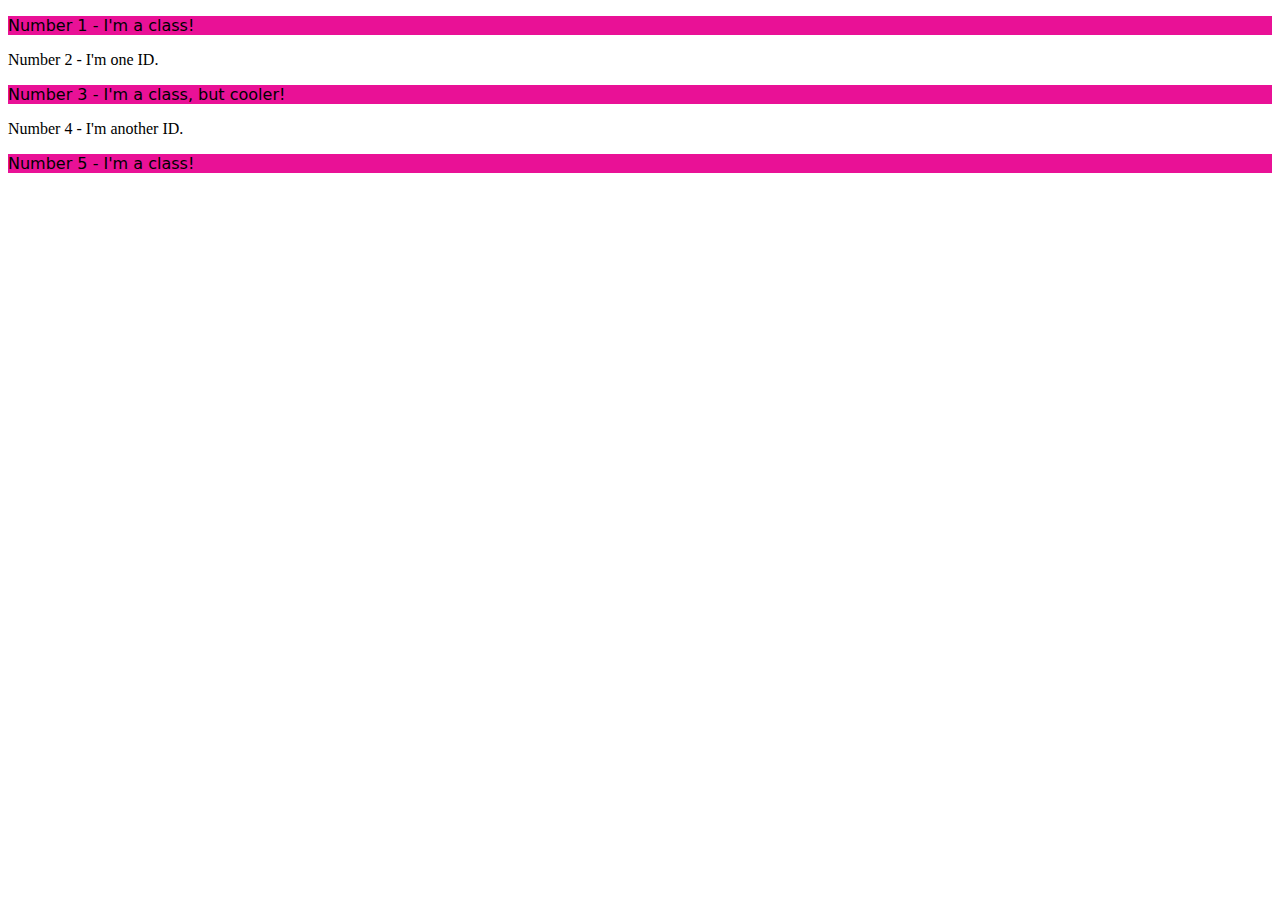
==== foundations/02-class-id-selectors/index.html @ 9d78fa7b "Assigned text designated as odd with .odd class. Added style rules for .odd class." ====
<!DOCTYPE html>
<html lang="en">
  <head>
    <meta charset="UTF-8">
    <meta http-equiv="X-UA-Compatible" content="IE=edge">
    <meta name="viewport" content="width=device-width, initial-scale=1.0">
    <title>Class and ID Selectors</title>
    <link rel="stylesheet" href="style.css">
  </head>
  <body>
    <p class="odd">Number 1 - I'm a class!</p>
    <div>Number 2 - I'm one ID.</div>
    <p class="odd">Number 3 - I'm a class, but cooler!</p>
    <div>Number 4 - I'm another ID.</div>
    <p class="odd">Number 5 - I'm a class!</p>
  </body>
</html>
---- foundations/02-class-id-selectors/style.css ----
/* Elements designated as odd numbers */
.odd {
    background-color: #e91196;
    font-family: "Veradana", "DejaVu Sans", sans-serif;
}
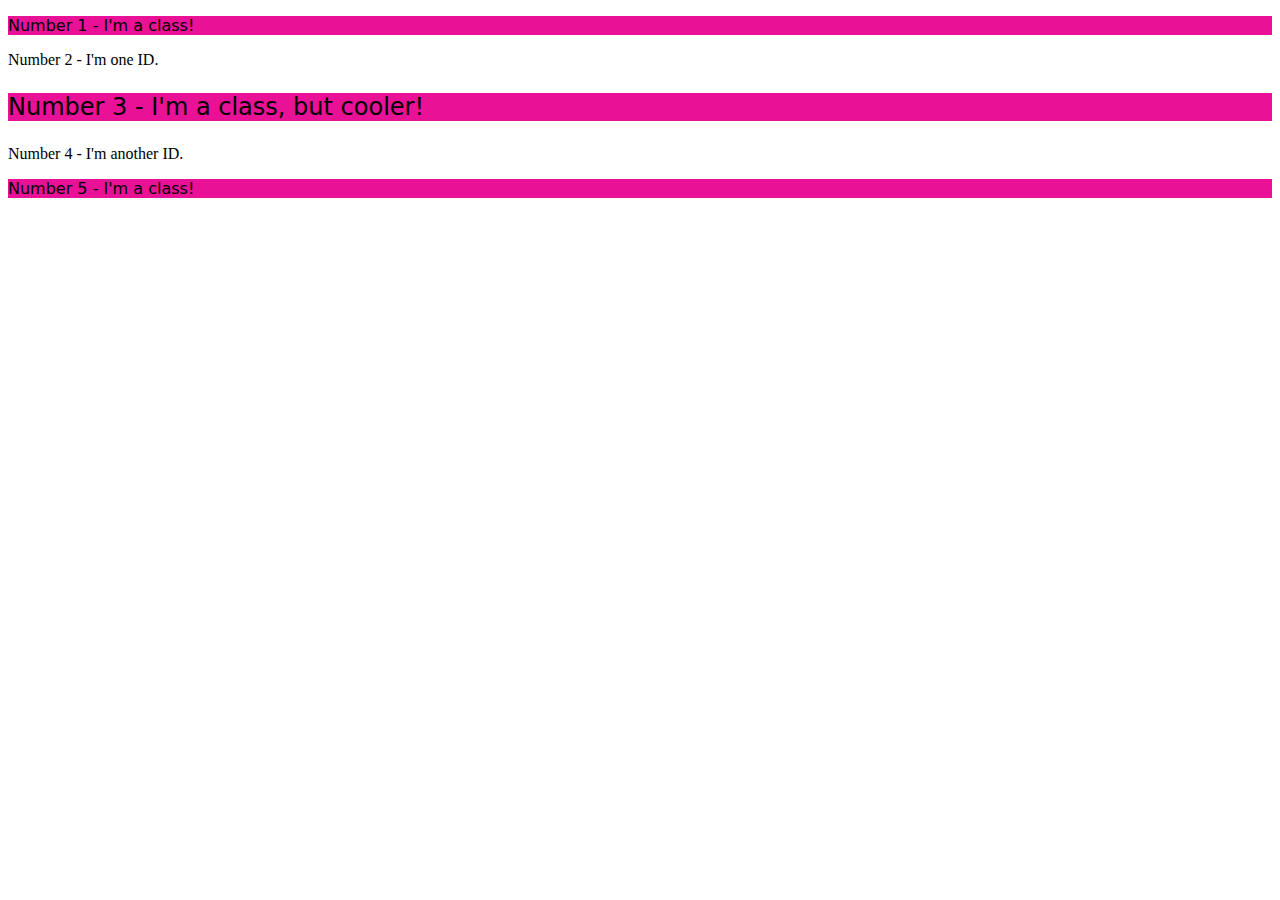
==== commit c5c23e88: "Added class to number 3 and added font styling rule" ====
--- a/foundations/02-class-id-selectors/index.html
+++ b/foundations/02-class-id-selectors/index.html
@@ -10,8 +10,8 @@
   <body>
     <p class="odd">Number 1 - I'm a class!</p>
     <div>Number 2 - I'm one ID.</div>
-    <p class="odd">Number 3 - I'm a class, but cooler!</p>
+    <p class="odd med-font">Number 3 - I'm a class, but cooler!</p>
     <div>Number 4 - I'm another ID.</div>
-    <p class="odd">Number 5 - I'm a class!</p>
+    <p class="odd" >Number 5 - I'm a class!</p>
   </body>
 </html>--- a/foundations/02-class-id-selectors/style.css
+++ b/foundations/02-class-id-selectors/style.css
@@ -2,4 +2,8 @@
 .odd {
     background-color: #e91196;
     font-family: "Veradana", "DejaVu Sans", sans-serif;
+}
+
+.med-font {
+    font-size: 24px;
 }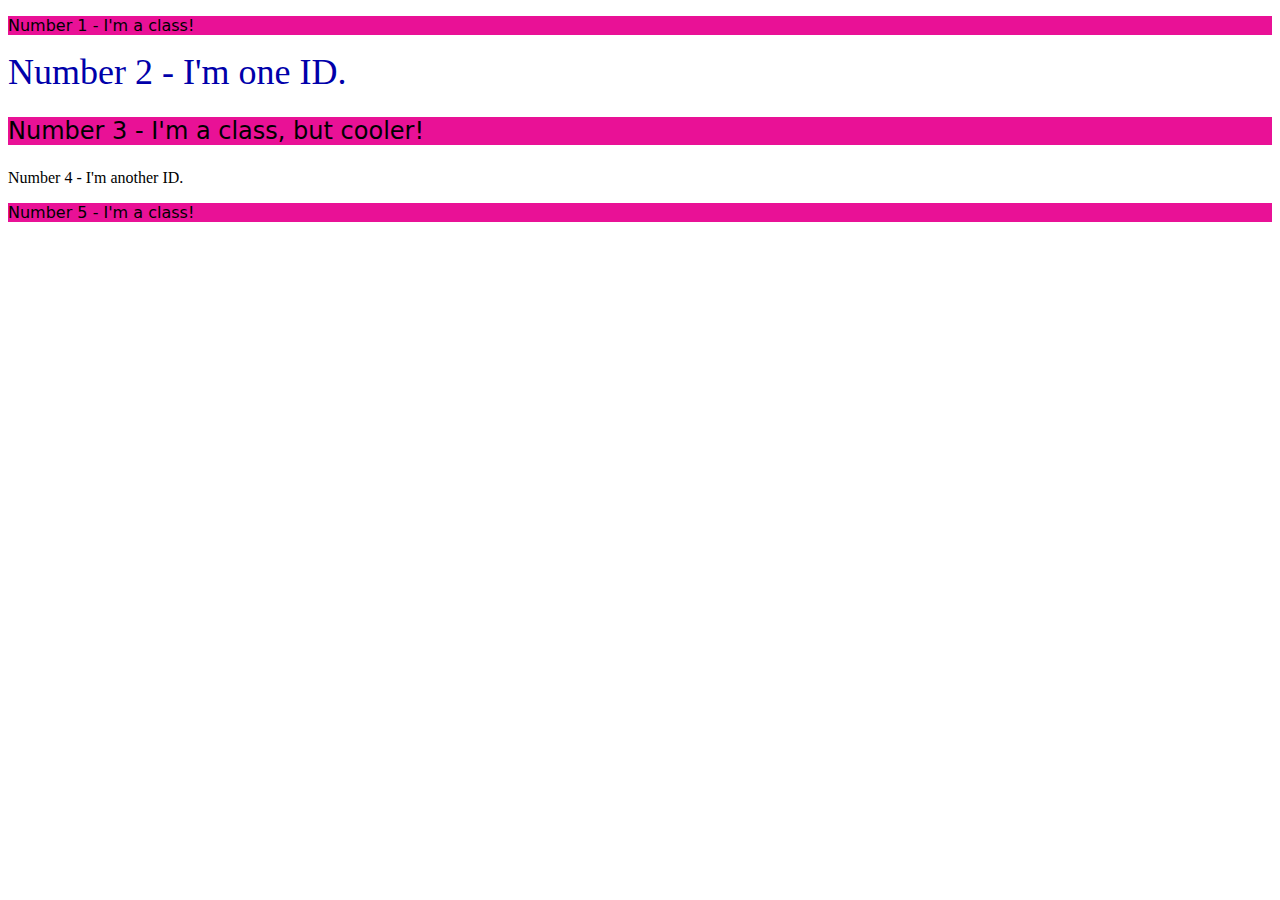
==== commit f43d6d91: "Added ID, #two, for number 2. Re-arraged stylesheet rules for readability. Added styling rules for #" ====
--- a/foundations/02-class-id-selectors/index.html
+++ b/foundations/02-class-id-selectors/index.html
@@ -9,7 +9,7 @@
   </head>
   <body>
     <p class="odd">Number 1 - I'm a class!</p>
-    <div>Number 2 - I'm one ID.</div>
+    <div id="two">Number 2 - I'm one ID.</div>
     <p class="odd med-font">Number 3 - I'm a class, but cooler!</p>
     <div>Number 4 - I'm another ID.</div>
     <p class="odd" >Number 5 - I'm a class!</p>
--- a/foundations/02-class-id-selectors/style.css
+++ b/foundations/02-class-id-selectors/style.css
@@ -1,9 +1,15 @@
+/* General */
+.med-font {
+    font-size: 24px;
+}
+
 /* Elements designated as odd numbers */
 .odd {
     background-color: #e91196;
     font-family: "Veradana", "DejaVu Sans", sans-serif;
 }
 
-.med-font {
-    font-size: 24px;
+#two {
+    color: #0000AA;
+    font-size: 36px;
 }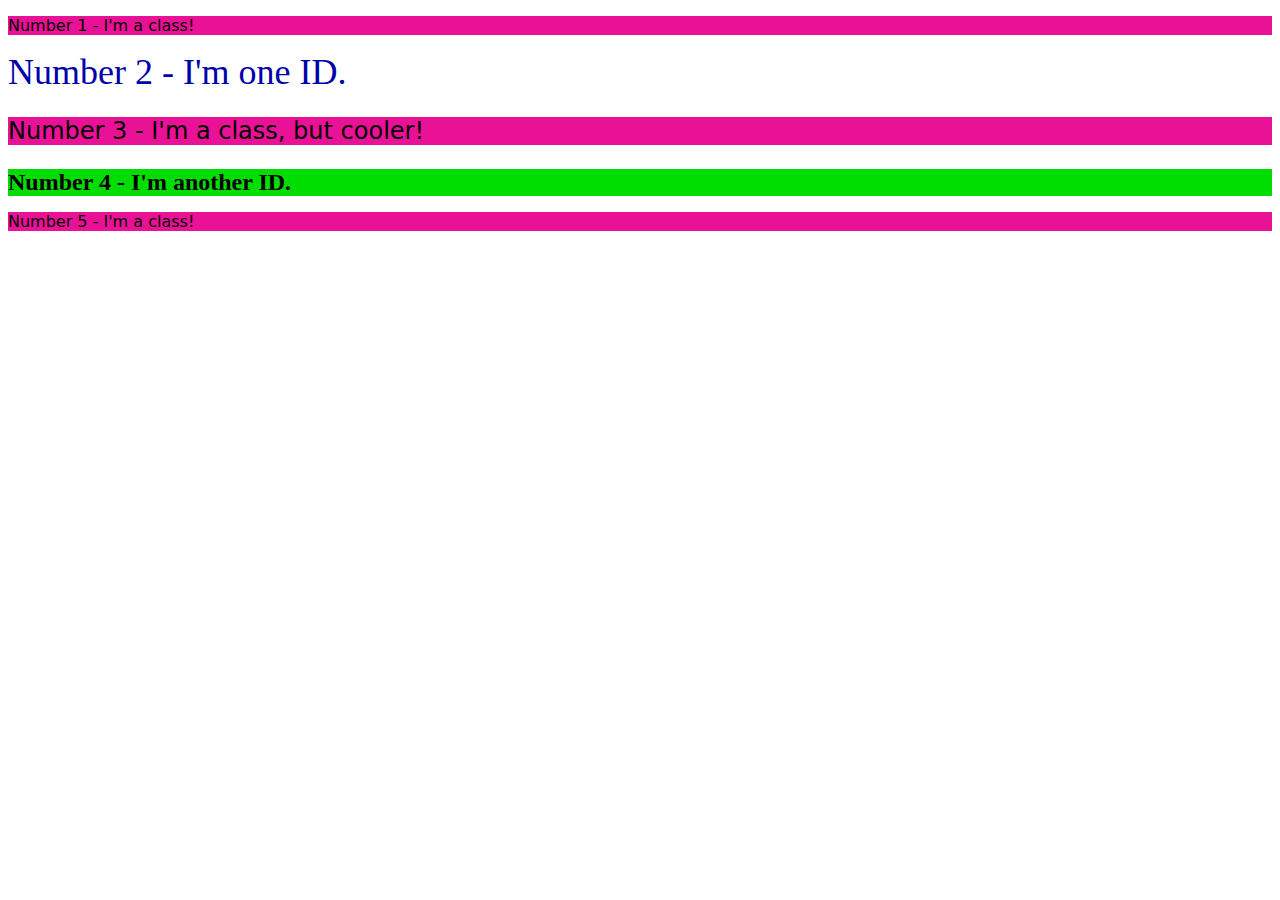
==== commit 2a3831f2: "Added ID, class for number 4 and styling rules." ====
--- a/foundations/02-class-id-selectors/index.html
+++ b/foundations/02-class-id-selectors/index.html
@@ -11,7 +11,7 @@
     <p class="odd">Number 1 - I'm a class!</p>
     <div id="two">Number 2 - I'm one ID.</div>
     <p class="odd med-font">Number 3 - I'm a class, but cooler!</p>
-    <div>Number 4 - I'm another ID.</div>
+    <div id="four" class="med-font"">Number 4 - I'm another ID.</div>
     <p class="odd" >Number 5 - I'm a class!</p>
   </body>
 </html>--- a/foundations/02-class-id-selectors/style.css
+++ b/foundations/02-class-id-selectors/style.css
@@ -12,4 +12,9 @@
 #two {
     color: #0000AA;
     font-size: 36px;
+}
+
+#four {
+    background-color: #00DD00;
+    font-weight: bold;
 }